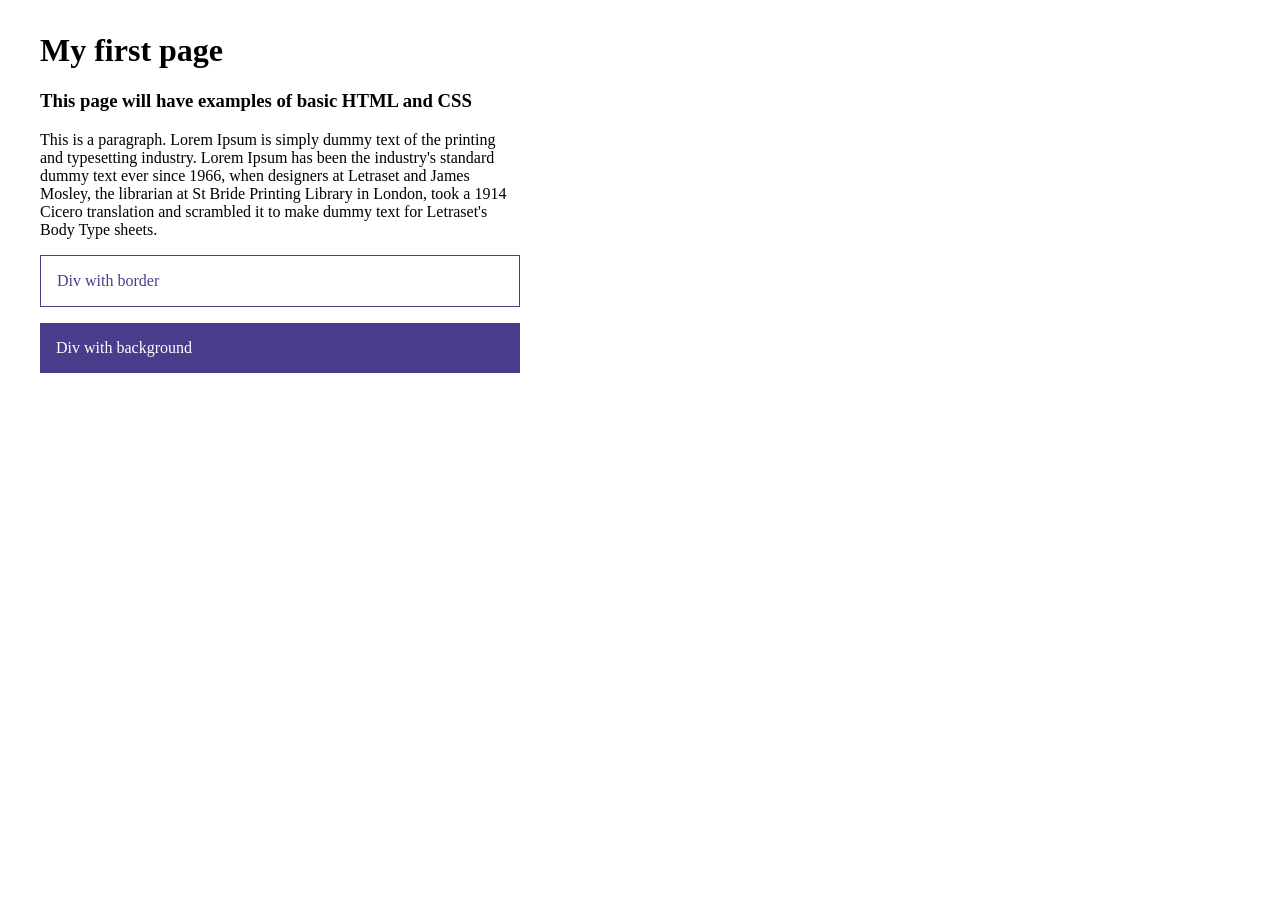
==== 1. Front-end introduction/Class.1/page_01.html @ a4fabcb2 "- progressing in class 1" ====
<!DOCTYPE html>

<html>

<head>
    <meta charset="UTF-8" />
    <link rel="stylesheet" href="./page_01.css">
    <title>Document</title>
</head>

<body>
    <div class="content">
        <h1 class="">My first page</h1>

        <h3 class="">This page will have examples of basic HTML and CSS</h3>

        <p class="">
            This is a paragraph. Lorem Ipsum is simply dummy text of the printing and typesetting industry. Lorem Ipsum
            has
            been the industry's standard dummy text ever since 1966, when designers at Letraset and James Mosley, the
            librarian at St Bride Printing Library in London, took a 1914 Cicero translation and scrambled it to make
            dummy
            text for Letraset's Body Type sheets.
            <!-- It has survived not only many decades, but also the leap into electronic typesetting, remaining essentially unchanged. It was popularised thanks to these sheets and more recently with desktop publishing software like Aldus PageMaker and Microsoft Word including versions of Lorem Ipsum. -->
        </p>

        <div class="div-with-border">
            Div with border
        </div>

        <div class="div-with-background">
            Div with background
        </div>

    </div>
</body>

</html>
---- 1. Front-end introduction/Class.1/page_01.css ----
.content {
    margin: 2rem;
    max-width: 30rem;
}

.div-with-border {
    border: 1px solid darkslateblue;
    padding: 1rem;
    color: darkslateblue;
}

.div-with-background {
    background-color: darkslateblue;
    padding: 1rem;
    color: white;
    margin-top: 1rem;
}
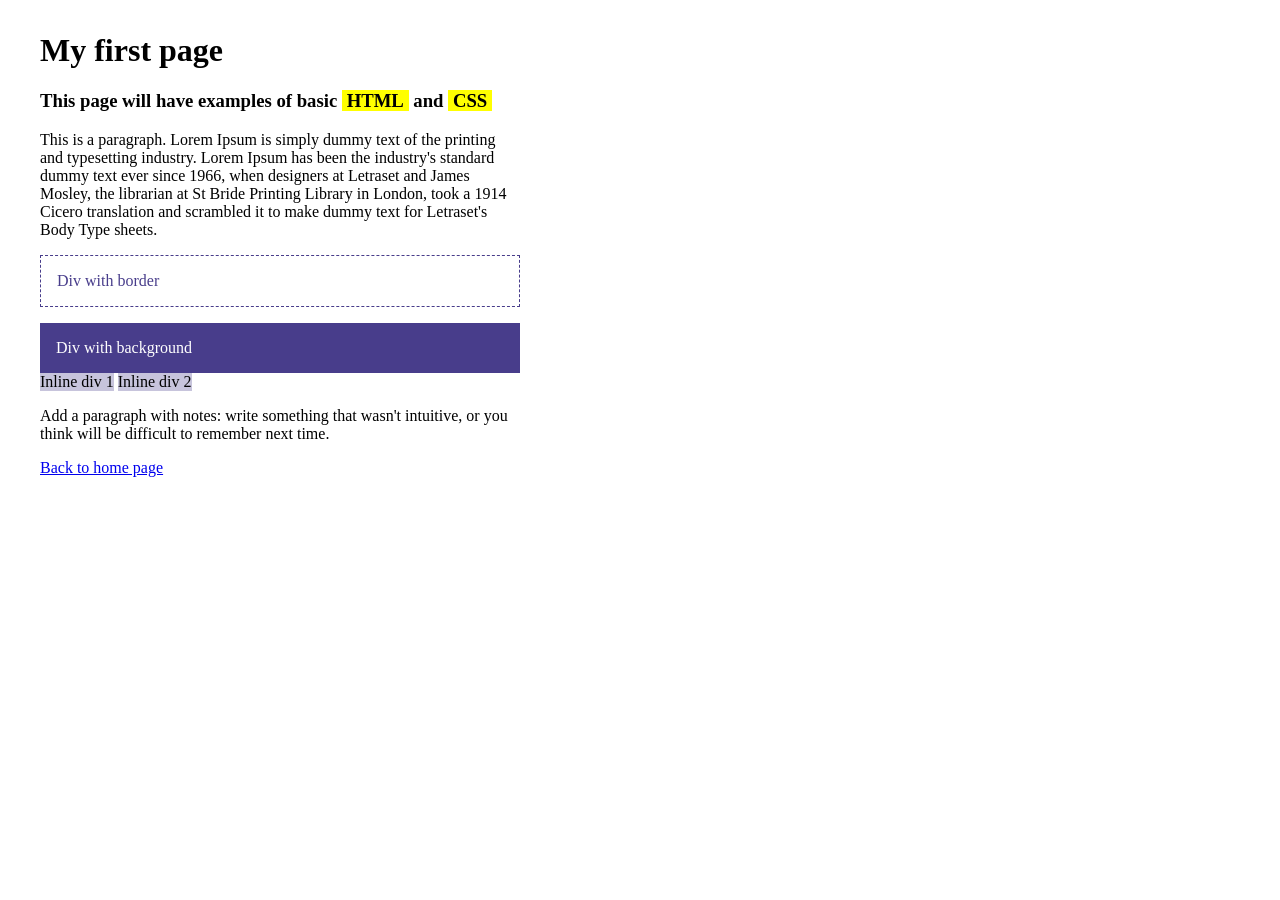
==== commit b1f6c04e: "- completed class 1" ====
--- a/1. Front-end introduction/Class.1/page_01.html
+++ b/1. Front-end introduction/Class.1/page_01.html
@@ -12,7 +12,8 @@
     <div class="content">
         <h1 class="">My first page</h1>
 
-        <h3 class="">This page will have examples of basic HTML and CSS</h3>
+        <h3 class="">This page will have examples of basic <span class="highlight">HTML</span> and <span
+                class="highlight">CSS</span></h3>
 
         <p class="">
             This is a paragraph. Lorem Ipsum is simply dummy text of the printing and typesetting industry. Lorem Ipsum
@@ -32,6 +33,24 @@
             Div with background
         </div>
 
+        <div class="inline-div">
+            Inline div 1
+        </div>
+
+        <div class="inline-div">
+            Inline div 2
+        </div>
+
+        <p class="">
+            Add a paragraph with notes: write something that wasn't intuitive, or you think will be difficult to
+            remember next time.
+        </p>
+
+
+        <p class="">
+            <a href="../../homepage.html">Back to home page</a>
+        </p>
+
     </div>
 </body>
 
--- a/1. Front-end introduction/Class.1/page_01.css
+++ b/1. Front-end introduction/Class.1/page_01.css
@@ -3,8 +3,13 @@
     max-width: 30rem;
 }
 
+.highlight {
+    background-color: yellow;
+    padding: 0 0.3rem;
+}
+
 .div-with-border {
-    border: 1px solid darkslateblue;
+    border: 1px dashed darkslateblue;
     padding: 1rem;
     color: darkslateblue;
 }
@@ -14,4 +19,9 @@
     padding: 1rem;
     color: white;
     margin-top: 1rem;
+}
+
+.inline-div {
+    background-color: rgba(71, 61, 139, 0.3);
+    display: inline-block;
 }
